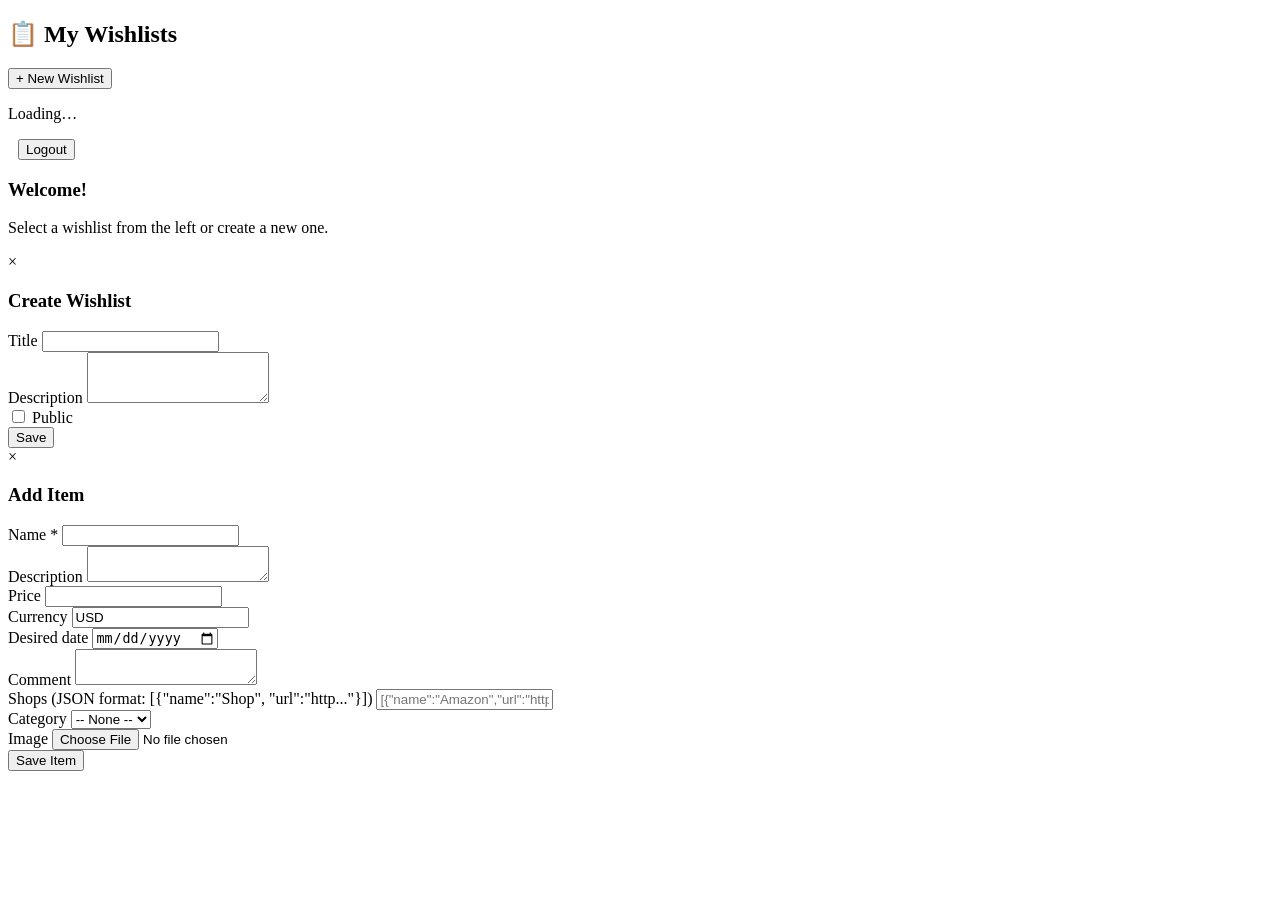
==== frontend/dashboard.html @ 2fa68068 "added simple registration and user auth. integrated in all modules" ====
<!DOCTYPE html>
<html lang="en">
<head>
    <meta charset="UTF-8">
    <meta name="viewport" content="width=device-width, initial-scale=1.0">
    <title>Wishlist Dashboard</title>
    <link rel="stylesheet" href="/app/css/dashboard.css">
</head>
<body>
<div class="app">
    <!-- Sidebar -->
    <div class="sidebar">
        <h2>📋 My Wishlists</h2>
        <ul id="wishlist-list"></ul>
        <button class="btn-new" onclick="createWishlist()">+ New Wishlist</button>
        <p class="user-hint" id="user-display">Loading…</p>
        <div class="user-area">
            <span id="user-display"></span>
            <button id="logout-btn" class="btn btn-sm" style="margin-left:10px;">Logout</button>
        </div>
    </div>

    <!-- Main content -->
    <div class="main" id="main-content">
        <div class="card">
            <h3>Welcome!</h3>
            <p>Select a wishlist from the left or create a new one.</p>
        </div>
    </div>
</div>

<!-- MODALS (hidden) -->
<div class="modal" id="wishlist-modal">
    <div class="modal-content">
        <span class="close" onclick="closeModal('wishlist-modal')">&times;</span>
        <h3 id="wishlist-modal-title">Create Wishlist</h3>
        <form id="wishlist-form">
            <div class="form-group">
                <label>Title</label>
                <input type="text" name="title" required>
            </div>
            <div class="form-group">
                <label>Description</label>
                <textarea name="description" rows="3"></textarea>
            </div>
            <div class="form-group">
                <label><input type="checkbox" name="is_public"> Public</label>
            </div>
            <button type="submit" class="btn btn-primary">Save</button>
        </form>
    </div>
</div>

<div class="modal" id="item-modal">
    <div class="modal-content">
        <span class="close" onclick="closeModal('item-modal')">&times;</span>
        <h3 id="item-modal-title">Add Item</h3>
        <form id="item-form" enctype="multipart/form-data">
            <input type="hidden" name="item_id" id="edit-item-id">
            <div class="form-group">
                <label>Name *</label>
                <input type="text" name="name" required>
            </div>
            <div class="form-group">
                <label>Description</label>
                <textarea name="description" rows="2"></textarea>
            </div>
            <div class="form-row">
                <div class="form-group">
                    <label>Price</label>
                    <input type="number" step="0.01" name="price">
                </div>
                <div class="form-group">
                    <label>Currency</label>
                    <input type="text" name="currency" value="USD" maxlength="3">
                </div>
            </div>
            <div class="form-group">
                <label>Desired date</label>
                <input type="date" name="desired_date">
            </div>
            <div class="form-group">
                <label>Comment</label>
                <textarea name="comment" rows="2"></textarea>
            </div>
            <div class="form-group">
                <label>Shops (JSON format: [{"name":"Shop", "url":"http..."}])</label>
                <input type="text" name="shops" placeholder='[{"name":"Amazon","url":"https://..."}]'>
            </div>
            <div class="form-group">
                <label>Category</label>
                <select name="category_id" id="item-category-select">
                    <option value="">-- None --</option>
                </select>
            </div>
            <div class="form-group">
                <label>Image</label>
                <input type="file" name="image" accept="image/*">
            </div>
            <button type="submit" class="btn btn-success">Save Item</button>
        </form>
    </div>
</div>

<script src="/app/js/dashboard.js" defer></script>
</body>
</html>
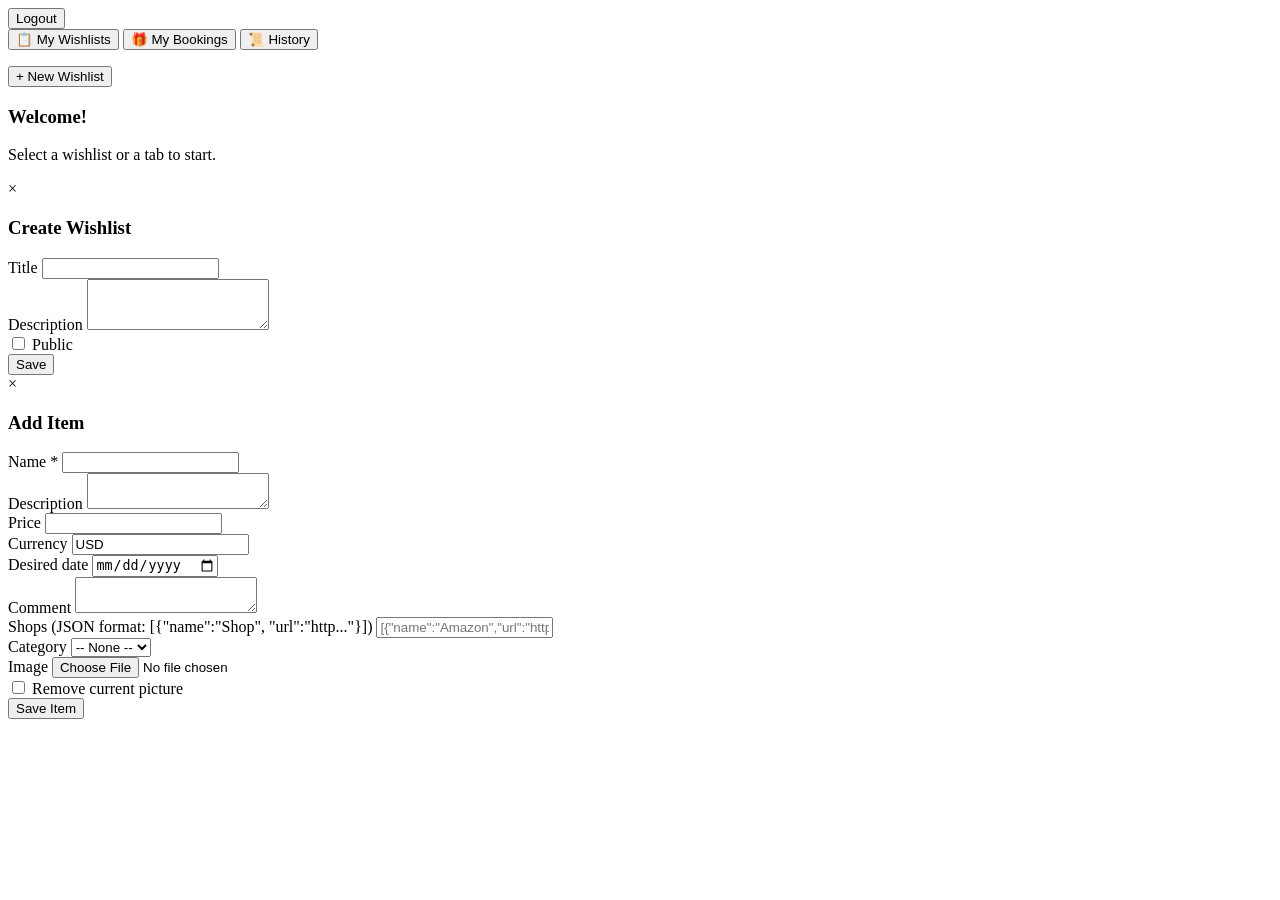
==== commit 0bbf9635: "changed logic for a 'gifter', now it's booking. added nav bar. started to consolidate everything in " ====
--- a/frontend/dashboard.html
+++ b/frontend/dashboard.html
@@ -8,28 +8,37 @@
 </head>
 <body>
 <div class="app">
-    <!-- Sidebar -->
-    <div class="sidebar">
-        <h2>📋 My Wishlists</h2>
-        <ul id="wishlist-list"></ul>
-        <button class="btn-new" onclick="createWishlist()">+ New Wishlist</button>
-        <p class="user-hint" id="user-display">Loading…</p>
-        <div class="user-area">
+    <!-- SIDEBAR -->
+    <aside class="sidebar">
+        <div class="sidebar-header">
             <span id="user-display"></span>
-            <button id="logout-btn" class="btn btn-sm" style="margin-left:10px;">Logout</button>
+            <button id="logout-btn" class="btn btn-sm">Logout</button>
         </div>
-    </div>
 
-    <!-- Main content -->
-    <div class="main" id="main-content">
+        <!-- Tab buttons (vertical) -->
+        <nav class="sidebar-nav">
+            <button class="sidebar-tab active" data-tab="wishlists">📋 My Wishlists</button>
+            <button class="sidebar-tab" data-tab="bookings">🎁 My Bookings</button>
+            <button class="sidebar-tab" data-tab="history">📜 History</button>
+        </nav>
+
+        <!-- Wishlist list (only visible when 'wishlists' tab active) -->
+        <div id="wishlist-list-container" class="wishlist-list-container">
+            <ul id="wishlist-list-sidebar"></ul>
+            <button class="btn btn-new" onclick="createWishlist()">+ New Wishlist</button>
+        </div>
+    </aside>
+
+    <!-- MAIN CONTENT -->
+    <main class="main" id="main-content">
         <div class="card">
             <h3>Welcome!</h3>
-            <p>Select a wishlist from the left or create a new one.</p>
+            <p>Select a wishlist or a tab to start.</p>
         </div>
-    </div>
+    </main>
 </div>
 
-<!-- MODALS (hidden) -->
+<!-- Wishlist create/edit modal -->
 <div class="modal" id="wishlist-modal">
     <div class="modal-content">
         <span class="close" onclick="closeModal('wishlist-modal')">&times;</span>
@@ -51,6 +60,7 @@
     </div>
 </div>
 
+<!-- Item add/edit modal -->
 <div class="modal" id="item-modal">
     <div class="modal-content">
         <span class="close" onclick="closeModal('item-modal')">&times;</span>
@@ -97,6 +107,9 @@
                 <label>Image</label>
                 <input type="file" name="image" accept="image/*">
             </div>
+            <div class="form-group">
+                <label><input type="checkbox" name="remove_image"> Remove current picture</label>
+            </div>
             <button type="submit" class="btn btn-success">Save Item</button>
         </form>
     </div>
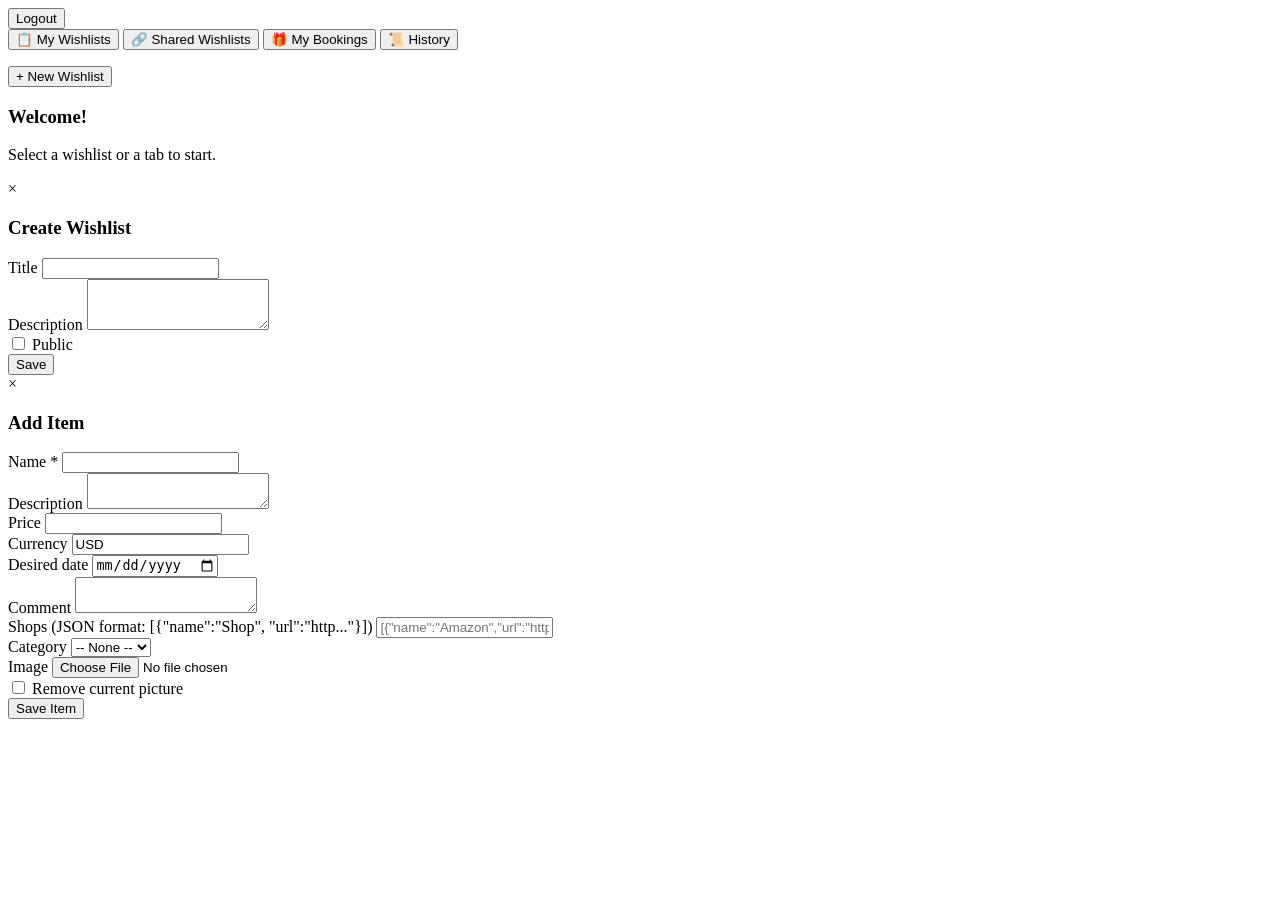
==== commit 9ef64f26: "feat: merge shared wishlist view into dashboard - Add "Shared Wishlists" tab for authenticated and a" ====
--- a/frontend/dashboard.html
+++ b/frontend/dashboard.html
@@ -18,6 +18,7 @@
         <!-- Tab buttons (vertical) -->
         <nav class="sidebar-nav">
             <button class="sidebar-tab active" data-tab="wishlists">📋 My Wishlists</button>
+            <button class="sidebar-tab" data-tab="shared">🔗 Shared Wishlists</button>
             <button class="sidebar-tab" data-tab="bookings">🎁 My Bookings</button>
             <button class="sidebar-tab" data-tab="history">📜 History</button>
         </nav>
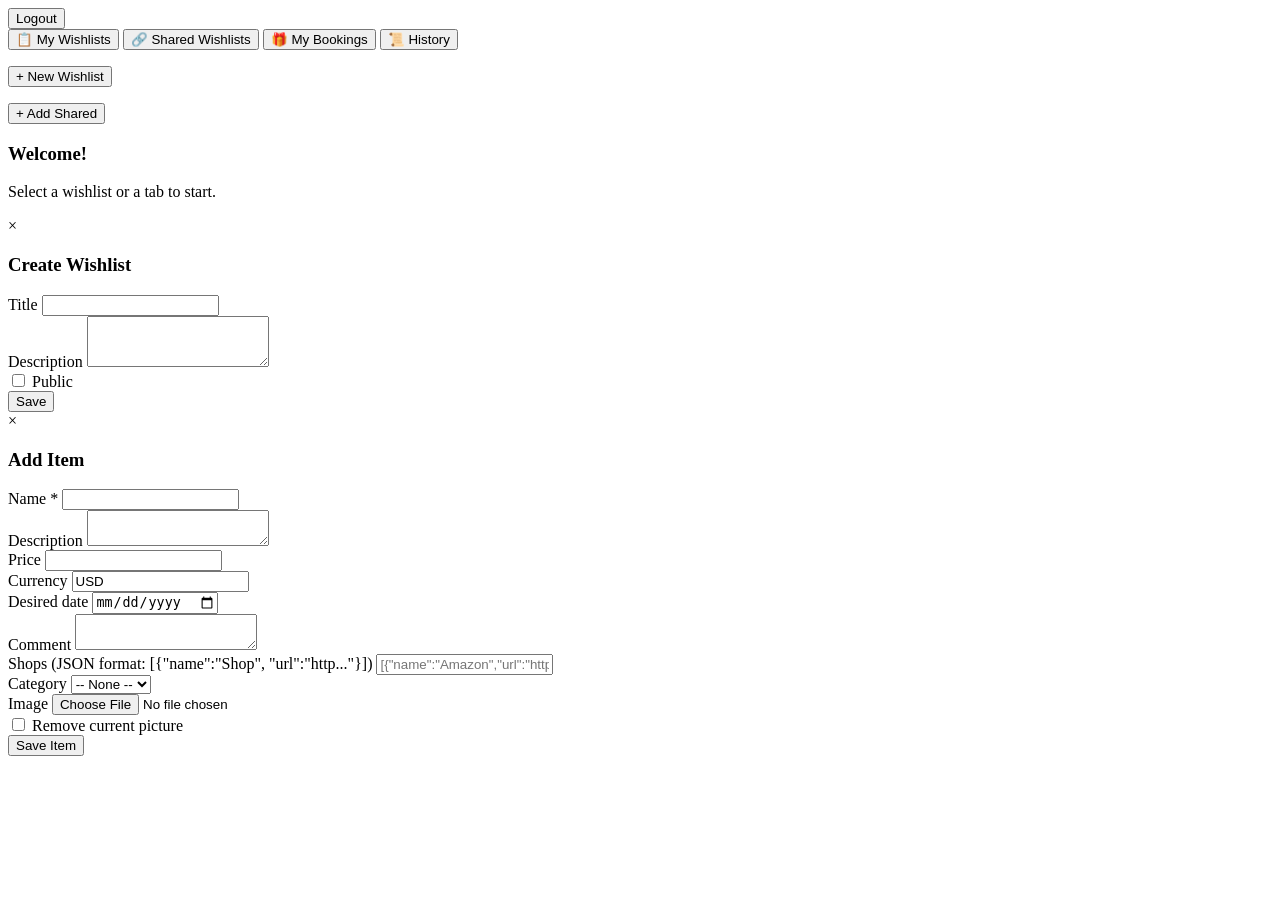
==== commit db67063e: "-fix: css now applies to all wishlists -fix: booking button works again -fix: auto load shared wishl" ====
--- a/frontend/dashboard.html
+++ b/frontend/dashboard.html
@@ -25,8 +25,12 @@
 
         <!-- Wishlist list (only visible when 'wishlists' tab active) -->
         <div id="wishlist-list-container" class="wishlist-list-container">
-            <ul id="wishlist-list-sidebar"></ul>
+            <ul id="wishlist-list-sidebar" class="sidebar-list"></ul>
             <button class="btn btn-new" onclick="createWishlist()">+ New Wishlist</button>
+        </div>
+        <div id="shared-list-container" class="wishlist-list-container">
+            <ul id="shared-list-sidebar" class="sidebar-list"></ul>
+            <button class="btn btn-new" onclick="addSharedWishlistPrompt()">+ Add Shared</button>
         </div>
     </aside>
 
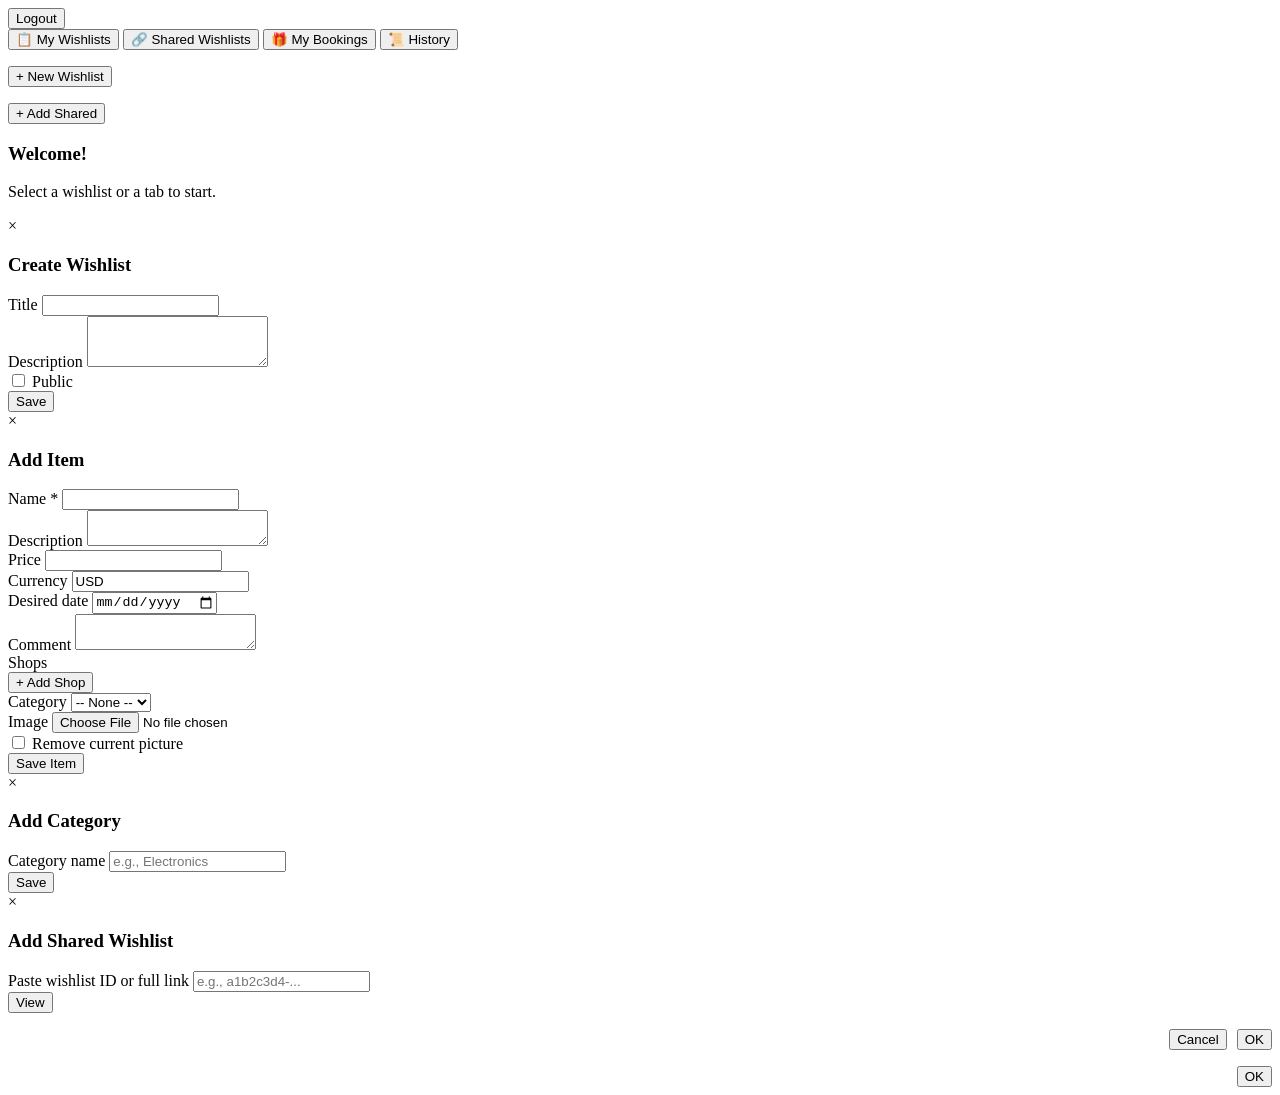
==== commit 658d3daa: "added x button on items in lists" ====
--- a/frontend/dashboard.html
+++ b/frontend/dashboard.html
@@ -30,7 +30,7 @@
         </div>
         <div id="shared-list-container" class="wishlist-list-container">
             <ul id="shared-list-sidebar" class="sidebar-list"></ul>
-            <button class="btn btn-new" onclick="addSharedWishlistPrompt()">+ Add Shared</button>
+            <button class="btn btn-new" onclick="openSharedModal()">+ Add Shared</button>
         </div>
     </aside>
 
@@ -99,8 +99,9 @@
                 <textarea name="comment" rows="2"></textarea>
             </div>
             <div class="form-group">
-                <label>Shops (JSON format: [{"name":"Shop", "url":"http..."}])</label>
-                <input type="text" name="shops" placeholder='[{"name":"Amazon","url":"https://..."}]'>
+                <label>Shops</label>
+                <div id="shops-container"></div>
+                <button type="button" class="btn btn-sm" onclick="addShopRow()">+ Add Shop</button>
             </div>
             <div class="form-group">
                 <label>Category</label>
@@ -120,6 +121,53 @@
     </div>
 </div>
 
+<!-- Category modal -->
+<div class="modal" id="category-modal">
+    <div class="modal-content">
+        <span class="close" onclick="closeModal('category-modal')">&times;</span>
+        <h3>Add Category</h3>
+        <div class="form-group">
+            <label>Category name</label>
+            <input type="text" id="new-category-name" placeholder="e.g., Electronics">
+        </div>
+        <button class="btn btn-primary" onclick="submitCategory()">Save</button>
+    </div>
+</div>
+
+<!-- Shared wishlist modal -->
+<div class="modal" id="shared-modal">
+    <div class="modal-content">
+        <span class="close" onclick="closeModal('shared-modal')">&times;</span>
+        <h3>Add Shared Wishlist</h3>
+        <div class="form-group">
+            <label>Paste wishlist ID or full link</label>
+            <input type="text" id="shared-uuid-input-modal" placeholder="e.g., a1b2c3d4-...">
+        </div>
+        <button class="btn btn-primary" onclick="submitSharedWishlist()">View</button>
+    </div>
+</div>
+
+<!-- Confirmation modal -->
+<div class="modal" id="confirm-modal">
+    <div class="modal-content">
+        <p id="confirm-message"></p>
+        <div style="display:flex; gap:10px; justify-content:flex-end;">
+            <button class="btn btn-sm" onclick="closeModal('confirm-modal')">Cancel</button>
+            <button class="btn btn-danger btn-sm" id="confirm-ok-btn">OK</button>
+        </div>
+    </div>
+</div>
+
+<!-- Alert modal -->
+<div class="modal" id="alert-modal">
+    <div class="modal-content">
+        <p id="alert-message"></p>
+        <div style="text-align:right;">
+            <button class="btn btn-primary btn-sm" onclick="closeModal('alert-modal')">OK</button>
+        </div>
+    </div>
+</div>
+
 <script src="/app/js/dashboard.js" defer></script>
 </body>
 </html>
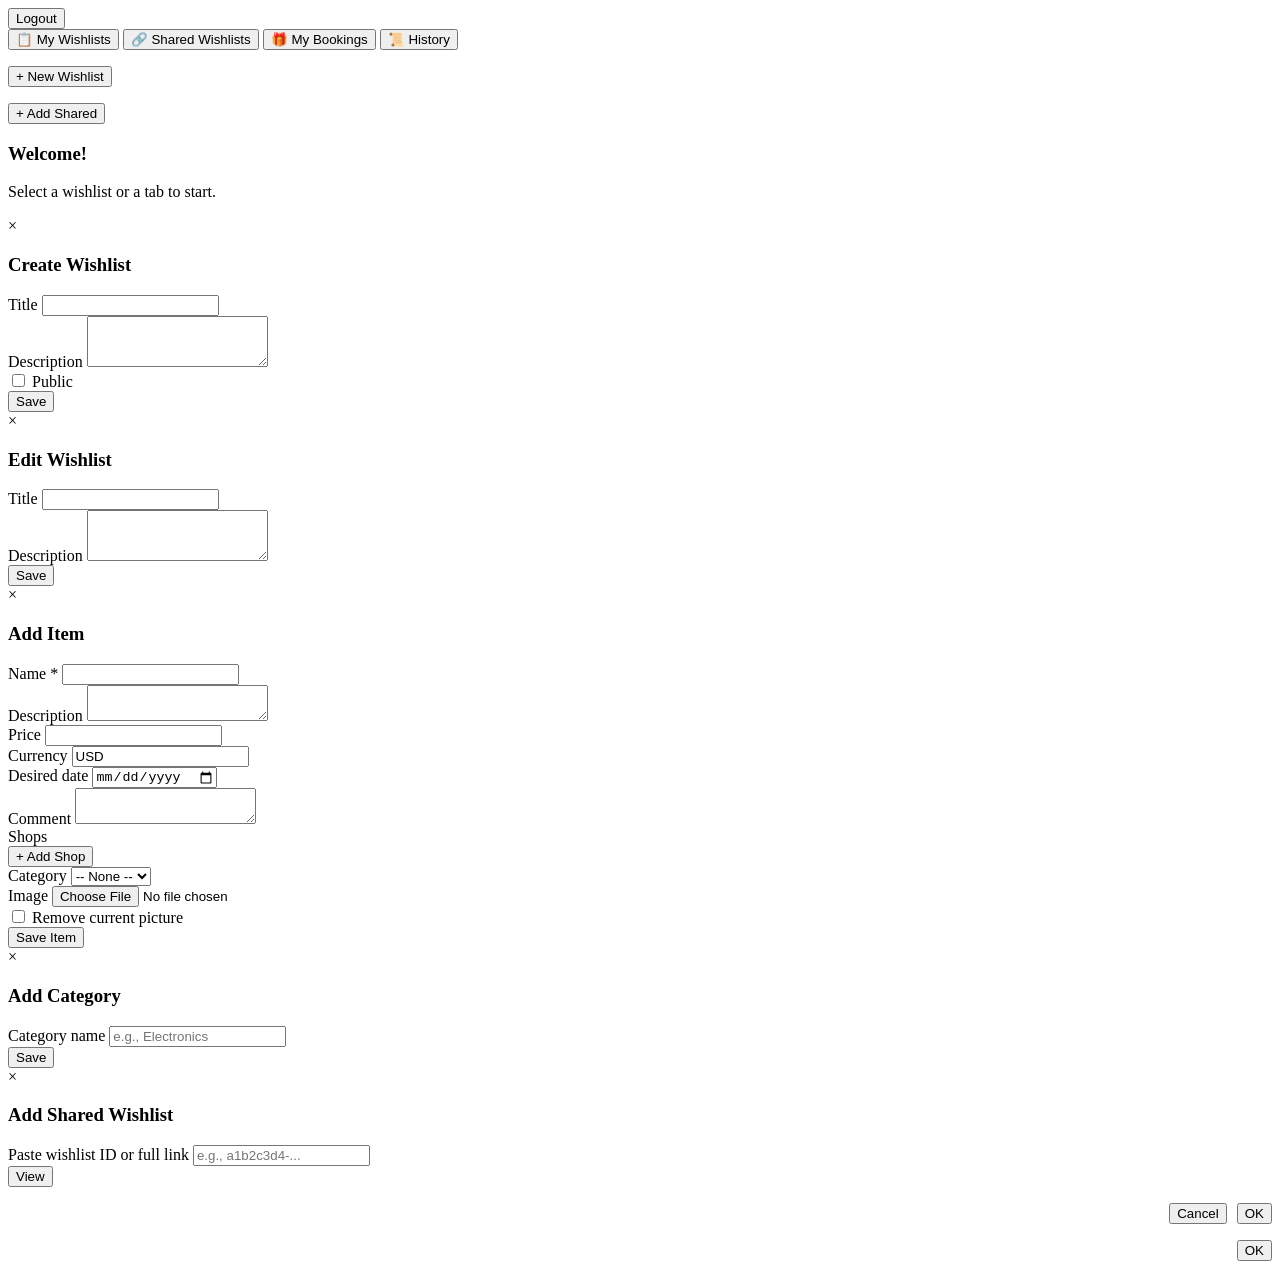
==== commit 740f5bb8: "refactor: privacy and UX overhaul for sharing and item management - Enforce is_public and allow_anon" ====
--- a/frontend/dashboard.html
+++ b/frontend/dashboard.html
@@ -64,7 +64,22 @@
         </form>
     </div>
 </div>
-
+<!-- Edit Wishlist modal -->
+<div class="modal" id="edit-wishlist-modal">
+    <div class="modal-content">
+        <span class="close" onclick="closeModal('edit-wishlist-modal')">&times;</span>
+        <h3>Edit Wishlist</h3>
+        <div class="form-group">
+            <label>Title</label>
+            <input type="text" id="edit-wishlist-title">
+        </div>
+        <div class="form-group">
+            <label>Description</label>
+            <textarea id="edit-wishlist-description" rows="3"></textarea>
+        </div>
+        <button class="btn btn-primary" onclick="submitEditWishlist()">Save</button>
+    </div>
+</div>
 <!-- Item add/edit modal -->
 <div class="modal" id="item-modal">
     <div class="modal-content">
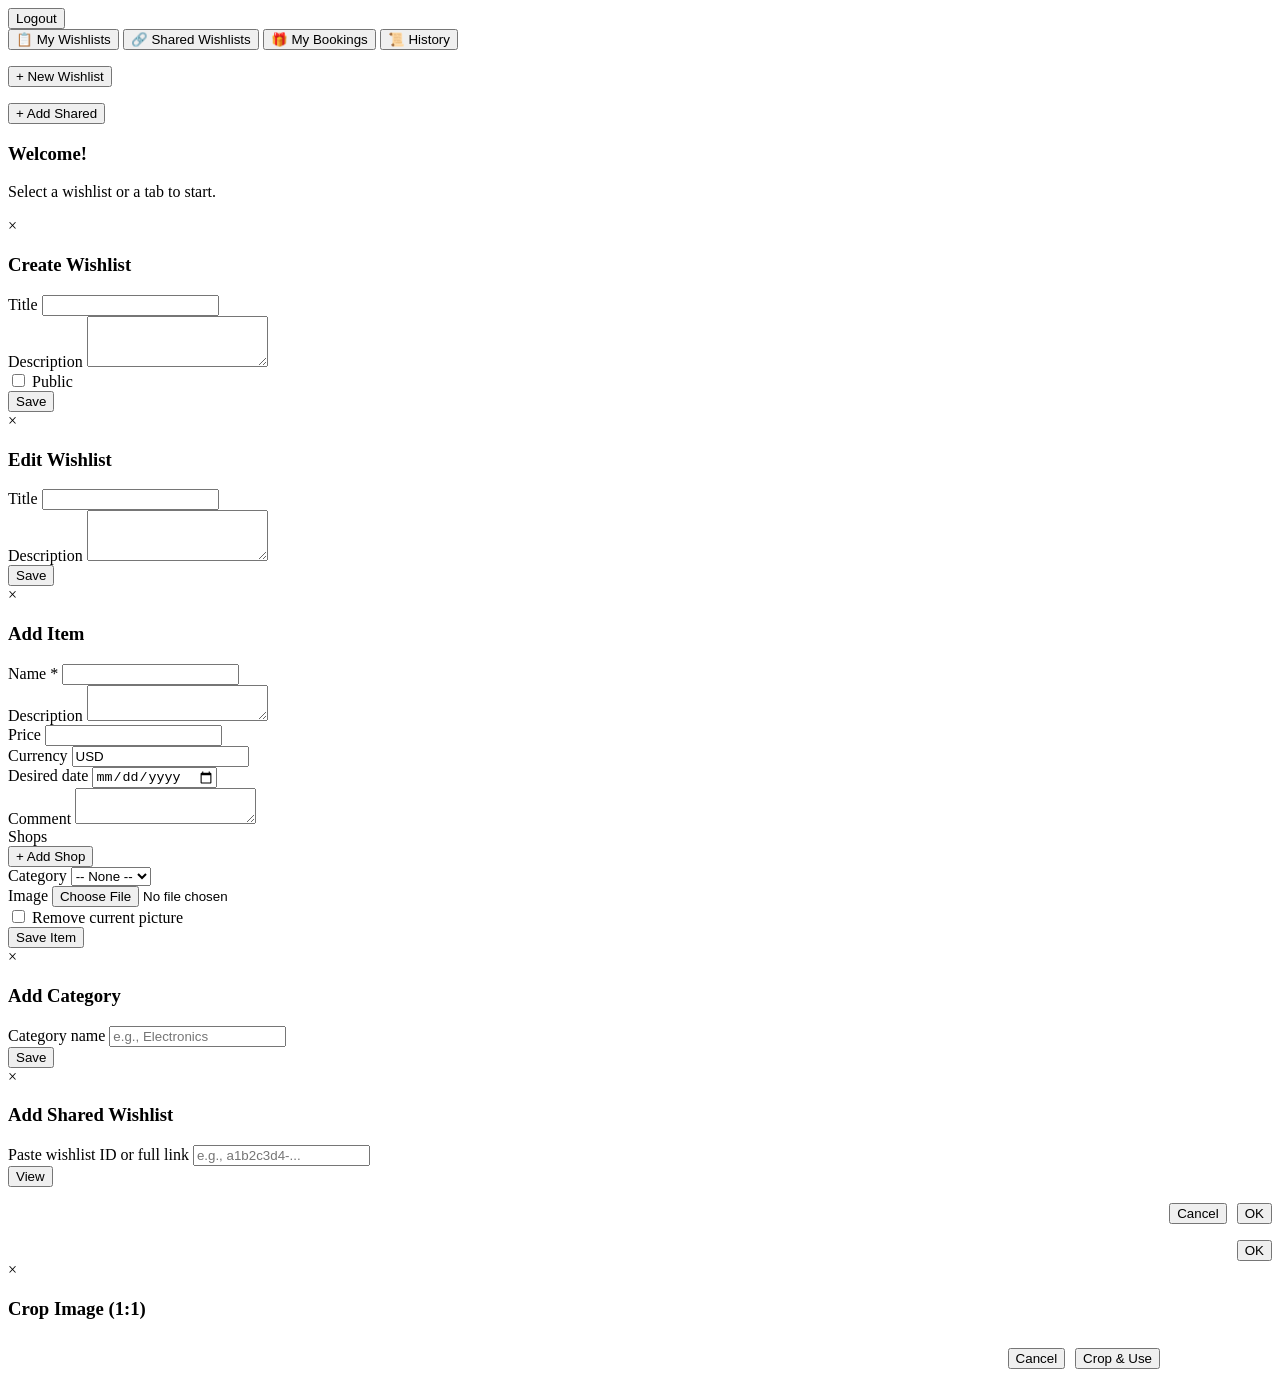
==== commit f44053ac: "added cropper to crop images added resizing image within 3840x3840 added image compression to make a" ====
--- a/frontend/dashboard.html
+++ b/frontend/dashboard.html
@@ -5,6 +5,7 @@
     <meta name="viewport" content="width=device-width, initial-scale=1.0">
     <title>Wishlist Dashboard</title>
     <link rel="stylesheet" href="/app/css/dashboard.css">
+    <link rel="stylesheet" href="/app/css/cropper.css">
 </head>
 <body>
 <div class="app">
@@ -183,6 +184,24 @@
     </div>
 </div>
 
+<!-- Crop modal (for image upload) -->
+<div class="modal" id="crop-modal">
+    <div class="modal-content" style="max-width: 90vw; max-height: 90vh;">
+        <span class="close" onclick="closeModal('crop-modal')">&times;</span>
+        <h3>Crop Image (1:1)</h3>
+        <div style="max-height: 70vh; overflow: hidden;">
+            <img id="crop-image" style="max-width: 100%; display: block;">
+        </div>
+        <div style="margin-top: 10px; display: flex; gap: 10px; justify-content: flex-end;">
+            <button class="btn btn-sm" onclick="cancelCrop()">Cancel</button>
+            <button class="btn btn-primary btn-sm" onclick="applyCrop()">Crop & Use</button>
+        </div>
+    </div>
+</div>
+
+<script src="/app/js/cropper.js" defer></script>
+<script src="/app/js/processImage.js"></script>
 <script src="/app/js/dashboard.js" defer></script>
+
 </body>
 </html>
